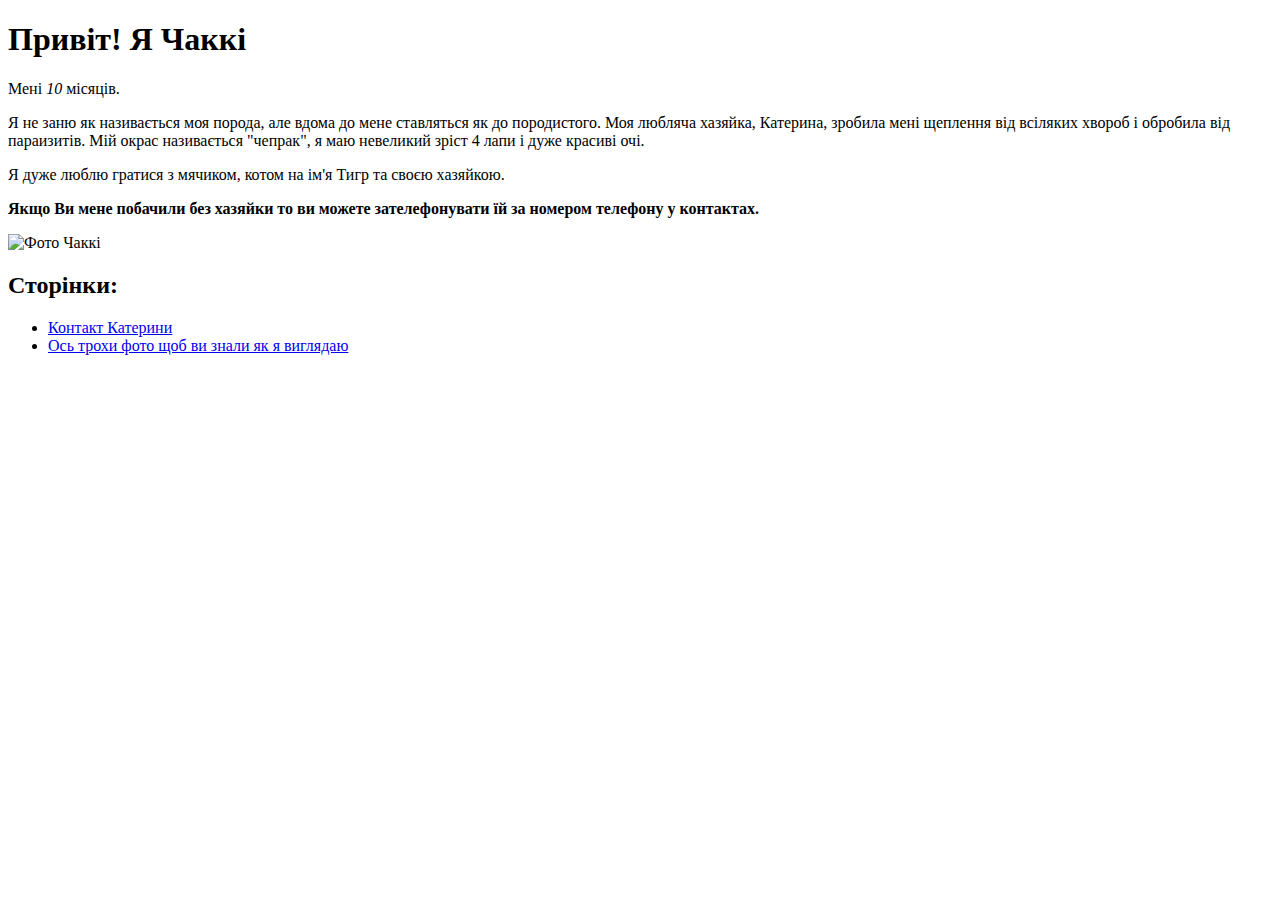
==== index.html @ c62e54a9 "Signed-off-by: KaterynaBabska'git config --global user.emale KaterynaBabskagit config --global user." ====
<!DOCTYPE html>
<html lang="uk">
<head>
    <meta charset="UTF-8">
    <title>Про мене та Чаккі</title>
</head>
<body>
    <h1>Привіт! Я Чаккі</h1>
    <p>Мені <em>10</em> місяців.</p>
    <p>Я не заню як називається моя порода, але вдома до мене ставляться як до породистого. Моя любляча хазяйка, Катерина, зробила мені щеплення від всіляких хвороб і обробила від параизитів. Мій окрас називається "чепрак", я маю невеликий зріст 4 лапи і дуже красиві очі.</p>
      <p>Я дуже люблю гратися з мячиком, котом на ім'я Тигр та своєю хазяйкою.</p>
       <p><strong>Якщо Ви мене побачили без хазяйки то ви можете зателефонувати їй за номером телефону у контактах.</strong></p>
	<img src="C:\Users\Laptopchik\Documents\WEB\photo\dog 8.jpg" alt="Фото Чаккі" width="300">	</p>

    <h2>Сторінки:</h2>
    <ul>
        <li><a href="pages/contact.html"> Контакт Катерини</a></li>
        <li><a href="pages/gallery.html">Ось трохи фото щоб ви знали як я виглядаю</a></li>
    </ul>
</body>
</html>
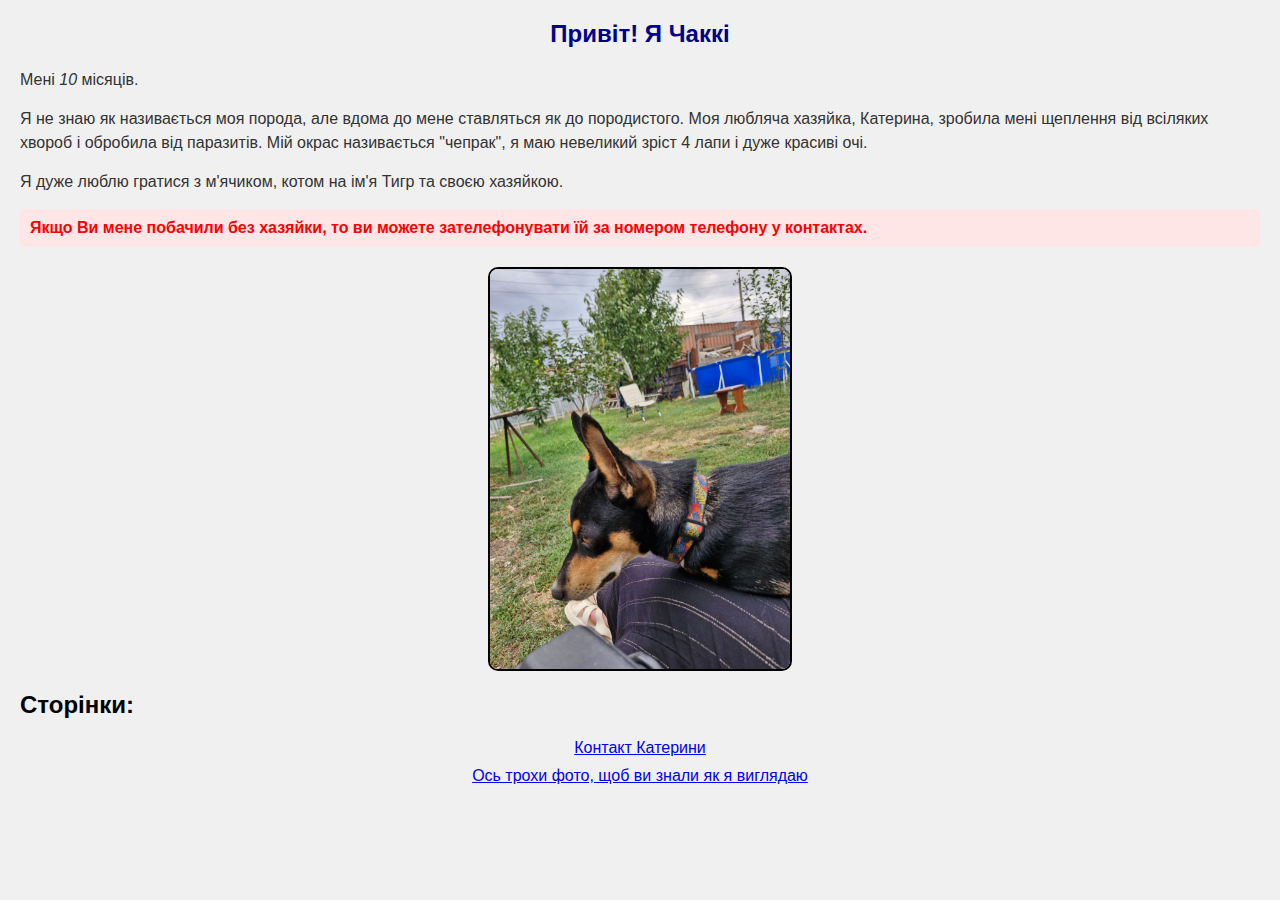
==== commit 8ffa1df7: "mNew style" ====
--- a/index.html
+++ b/index.html
@@ -1,21 +1,23 @@
+
 <!DOCTYPE html>
 <html lang="uk">
 <head>
     <meta charset="UTF-8">
     <title>Про мене та Чаккі</title>
+    <link rel="stylesheet" href="style/style.css">
 </head>
 <body>
-    <h1>Привіт! Я Чаккі</h1>
-    <p>Мені <em>10</em> місяців.</p>
-    <p>Я не заню як називається моя порода, але вдома до мене ставляться як до породистого. Моя любляча хазяйка, Катерина, зробила мені щеплення від всіляких хвороб і обробила від параизитів. Мій окрас називається "чепрак", я маю невеликий зріст 4 лапи і дуже красиві очі.</p>
-      <p>Я дуже люблю гратися з мячиком, котом на ім'я Тигр та своєю хазяйкою.</p>
-       <p><strong>Якщо Ви мене побачили без хазяйки то ви можете зателефонувати їй за номером телефону у контактах.</strong></p>
-	<img src="C:\Users\Laptopchik\Documents\WEB\photo\dog 8.jpg" alt="Фото Чаккі" width="300">	</p>
+    <h1 id="header">Привіт! Я Чаккі</h1>
+    <p class="info">Мені <em>10</em> місяців.</p>
+    <p class="info">Я не знаю як називається моя порода, але вдома до мене ставляться як до породистого. Моя любляча хазяйка, Катерина, зробила мені щеплення від всіляких хвороб і обробила від паразитів. Мій окрас називається "чепрак", я маю невеликий зріст 4 лапи і дуже красиві очі.</p>
+    <p class="info">Я дуже люблю гратися з м'ячиком, котом на ім'я Тигр та своєю хазяйкою.</p>
+    <p class="warning"><strong>Якщо Ви мене побачили без хазяйки, то ви можете зателефонувати їй за номером телефону у контактах.</strong></p>
+    <img id="photo" src="photo/dog 1.jpg" alt="Фото Чаккі" width="300">
 
-    <h2>Сторінки:</h2>
-    <ul>
-        <li><a href="pages/contact.html"> Контакт Катерини</a></li>
-        <li><a href="pages/gallery.html">Ось трохи фото щоб ви знали як я виглядаю</a></li>
+    <h2 id="pages-header">Сторінки:</h2>
+    <ul class="pages-list">
+        <li><a href="pages/contact.html">Контакт Катерини</a></li>
+        <li><a href="pages/gallery.html">Ось трохи фото, щоб ви знали як я виглядаю</a></li>
     </ul>
 </body>
 </html>--- a/style/style.css
+++ b/style/style.css
@@ -0,0 +1,106 @@
+/* Основний стиль для тіла сторінки */
+body {
+    font-family: Arial, sans-serif;
+    margin: 20px;
+    padding: 0;
+    background-color: #f0f0f0;
+}
+
+/* Стиль для заголовку */
+#header {
+    font-size: 24px;
+    color: darkblue;
+    text-align: center;
+    margin-bottom: 20px;
+}
+
+/* Стиль для параграфів з класом "info" */
+.info {
+    font-size: 16px;
+    line-height: 1.5;
+    margin: 15px 0;
+    color: #333;
+}
+/* Стиль для контейнера контактів */
+.contact-container {
+    background-color: #e6f7ff; /* Світло-блакитний фон */
+    padding: 30px;
+    max-width: 600px;
+    margin: 50px auto; /* Центрування по горизонталі */
+    border-radius: 10px;
+    box-shadow: 0 4px 8px rgba(0, 0, 0, 0.2);
+    text-align: center;
+}
+
+/* Стиль для тексту на сторінці контактів */
+.contact-container .info {
+    font-size: 20px;
+    margin: 15px 0;
+    color: #333;
+}
+
+/* Стиль для параграфу з класом "warning" */
+.warning {
+    color: red;
+    font-weight: bold;
+    background-color: #ffe6e6;
+    padding: 10px;
+    border-radius: 5px;
+    margin: 15px 0;
+}
+
+/* Стиль для зображення на головній сторінці */
+#photo {
+    display: block;
+    margin: 20px auto;
+    border-radius: 10px;
+    border: 2px solid black;
+}
+
+/* Стиль для списку сторінок */
+.pages-list {
+    list-style-type: none;
+    padding: 0;
+    text-align: center;
+    margin-top: 20px;
+}
+
+.pages-list li {
+    margin: 10px 0;
+}
+
+/* Галерея */
+.gallery {
+    display: flex;
+    flex-wrap: wrap;
+    gap: 20px;
+    justify-content: center;
+    margin-top: 20px;
+}
+
+/* Зображення у галереї */
+.gallery-image {
+    width: 300px;
+    border-radius: 10px;
+    transition: transform 0.3s, box-shadow 0.3s;
+}
+
+/* Ефект при наведенні на зображення */
+.gallery-image:hover {
+    transform: scale(1.05);
+    box-shadow: 0 4px 15px rgba(0, 0, 0, 0.2);
+}
+/* Зображення у галереї */
+.gallery-image {
+    width: 300px; /* Ширина зображення */
+    height: 200px; /* Висота зображення */
+    object-fit: cover; /* Зберігає пропорції зображення */
+    border-radius: 10px;
+    transition: transform 0.3s, box-shadow 0.3s;
+}
+
+/* Ефект при наведенні на зображення */
+.gallery-image:hover {
+    transform: scale(1.05);
+    box-shadow: 0 4px 15px rgba(0, 0, 0, 0.2);
+}